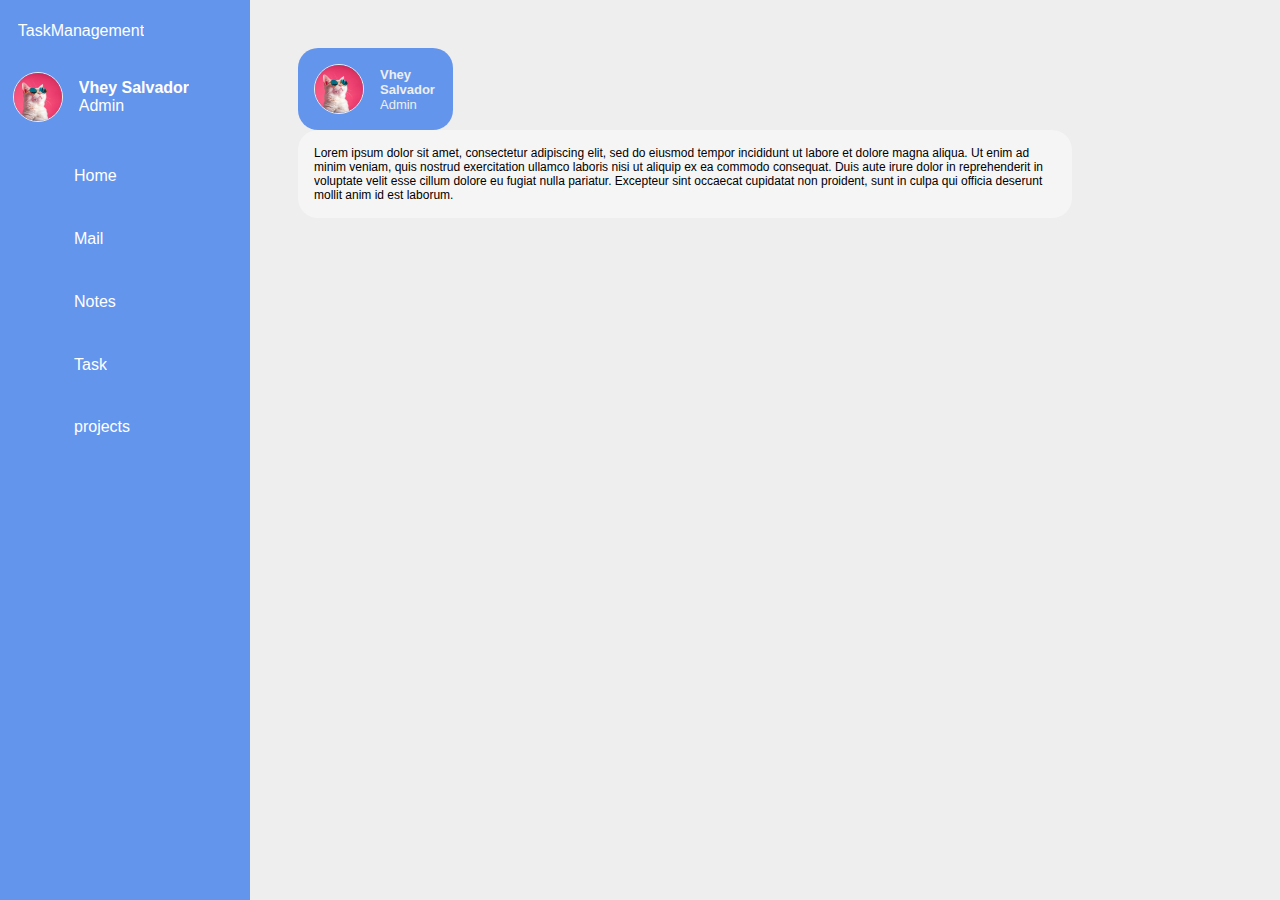
==== mail.html @ 63b8f0ae "add mail page and fix minor bug" ====
<!DOCTYPE html>
<html lang="en">
  <head>
    <meta charset="UTF-8" />
    <meta name="viewport" content="width=device-width, initial-scale=1.0" />
    <title>Mail</title>
    <link href="https://cdn.lineicons.com/4.0/lineicons.css" rel="stylesheet" />
    <link rel="stylesheet" href="mail.css" />
  </head>
  <body>
    <div class="sidebar active">
      <div class="top">
        <i class="lni lni-pagination" id="btn"></i>
        <div class="logo">
          <i class="lni lni-direction-alt"></i>
          <span>TaskManagement</span>
        </div>
        <div class="user">
          <img src="user-img.jpg" alt="user image" class="user-img" />
          <div>
            <p class="bold">Vhey Salvador</p>
            <p>Admin</p>
          </div>
        </div>
      </div>
      <ul>
        <li>
          <a href="index.html">
            <i class="lni lni-home"></i>
            <span class="nav-item">Home</span>
          </a>
          <span class="tooltip">Home</span>
        </li>

        <li>
          <a href="mail.html" id="mail-content">
            <i class="lni lni-envelope"></i>
            <span class="nav-item">Mail</span>
          </a>
          <span class="tooltip">Mail</span>
        </li>

        <li>
          <a href="#">
            <i class="lni lni-notepad"></i>
            <span class="nav-item">Notes</span>
          </a>
          <span class="tooltip">Notes</span>
        </li>

        <li>
          <a href="task.html" id="task-content">
            <i class="lni lni-cogs"></i>
            <span class="nav-item">Task</span>
          </a>
          <span class="tooltip">Task</span>
        </li>

        <li>
          <a href="#">
            <i class="lni lni-folder"></i>
            <span class="nav-item">projects</span>
          </a>
          <span class="tooltip">projects</span>
        </li>
      </ul>
    </div>

    <div class="main-content">
      <div class="mail-content">
        <div class="mail">
          <div class="mail-header">
            <img src="user-img.jpg" alt="user image" class="user-img" />
            <div>
              <p class="bold">Vhey Salvador</p>
              <p>Admin</p>
            </div>
          </div>
          <div class="mail-body">
            <p>
              Lorem ipsum dolor sit amet, consectetur adipiscing elit, sed do
              eiusmod tempor incididunt ut labore et dolore magna aliqua. Ut
              enim ad minim veniam, quis nostrud exercitation ullamco laboris
              nisi ut aliquip ex ea commodo consequat. Duis aute irure dolor in
              reprehenderit in voluptate velit esse cillum dolore eu fugiat
              nulla pariatur. Excepteur sint occaecat cupidatat non proident,
              sunt in culpa qui officia deserunt mollit anim id est laborum.
            </p>
          </div>
        </div>
      </div>
    </div>
  </body>
  <script src="script.js"></script>
</html>
---- mail.css ----
* {
  padding: 0px;
  margin: 0px;
  box-sizing: border-box;
  font-family: "Segoe UI", Tahoma, Geneva, Verdana, sans-serif;
  overflow: hidden;
}

.user-img {
  min-width: 50px;
  height: 50px;
  border-radius: 50%;
  border: 1px solid #eee;
}

.sidebar {
  position: absolute;
  top: 0;
  left: 0;
  height: 100vh;
  width: 84px;
  background-color: cornflowerblue;
  padding: 0.4rem 0.8rem;
  transition: all 0.9 ease;
}

.sidebar.active ~ .main-content {
  left: 250px;
  width: calc(100% - 250px);
}

.sidebar.active {
  width: 250px;
}

.sidebar #btn {
  position: absolute;
  color: #fff;
  top: 0.4rem;
  left: 50%;
  font-size: 1.2rem;
  line-height: 50px;
  transform: translate(-50%);
  cursor: pointer;
}

.sidebar.active #btn {
  left: 90%;
}

.sidebar .top .logo {
  color: white;
  display: flex;
  height: 50px;
  width: 100%;
  align-items: center;
  pointer-events: none;
  opacity: 0;
}

.sidebar.active .top .logo {
  opacity: 1;
}

.top .logo i {
  font: 2rem;
  margin-right: 5px;
}

.user {
  display: flex;
  align-items: center;
  margin: 1rem 0;
}

.user p {
  color: white;
  opacity: 1;
  margin-left: 1rem;
}

.bold {
  font-weight: 600;
}

.sidebar p {
  opacity: 0;
}

.sidebar.active p {
  opacity: 1;
}

.sidebar ul li {
  position: relative;
  list-style-type: none;
  height: 50px;
  width: 90%;
  margin: 0.8rem auto;
  line-height: 50px;
}

.sidebar ul li a {
  color: #fff;
  display: flex;
  align-items: center;
  text-decoration: none;
  border-radius: 0.8rem;
}

.sidebar ul li a:hover {
  background-color: #fff;
  color: cornflowerblue;
}

.sidebar ul li a i {
  min-width: 50px;
  text-align: center;
  height: 50px;
  border-radius: 12px;
  line-height: 50px;
}

.sidebar .nav-item {
  opacity: 0;
}

.sidebar.active .nav-item {
  opacity: 1;
}

.sidebar ul li .tooltip {
  position: absolute;
  left: 125px;
  top: 50%;
  transform: translate(-50%, -50%);
  box-shadow: 0 0.5rem 0.8rem rgba(0, 0, 0, 0.2);
  border-radius: 0.6rem;
  padding: 0.4rem 1.2rem;
  line-height: 1.8rem;
  z-index: 1;
  opacity: 0;
}

.sidebar ul li:hover .tooltip {
  opacity: 1;
}

.sidebar.active ul li .tooltip {
  display: none;
}

.main-content {
  position: relative;
  background-color: #eee;
  min-height: 100vh;
  left: 80px;
  transition: all 0.5s ease;
  width: calc(100% - 80px);
  padding: 1rem;
}

.mail-content {
  left: 80px;
  transition: all 0.5s ease;
  width: calc(100% - 80px);
  padding: 1rem;
}

.mail {
  min-height: 10vh;
  top: 0;
  left: 80px;
  transition: all 0.5s ease;
  width: calc(100% - 80px);
  padding: 1rem;
}

.mail-header {
  display: flex;
  gap: 1rem;
  align-items: center;
  padding: 1rem;
  background-color: cornflowerblue;
  color: #eee;
  width: 20%;
  border-radius: 20px;
  font-size: 13px;
}

.mail-body {
  padding: 1rem;
  background-color: rgb(245, 245, 245);
  border-radius: 20px;
  padding: 1rem;
  font-size: 12px;
}
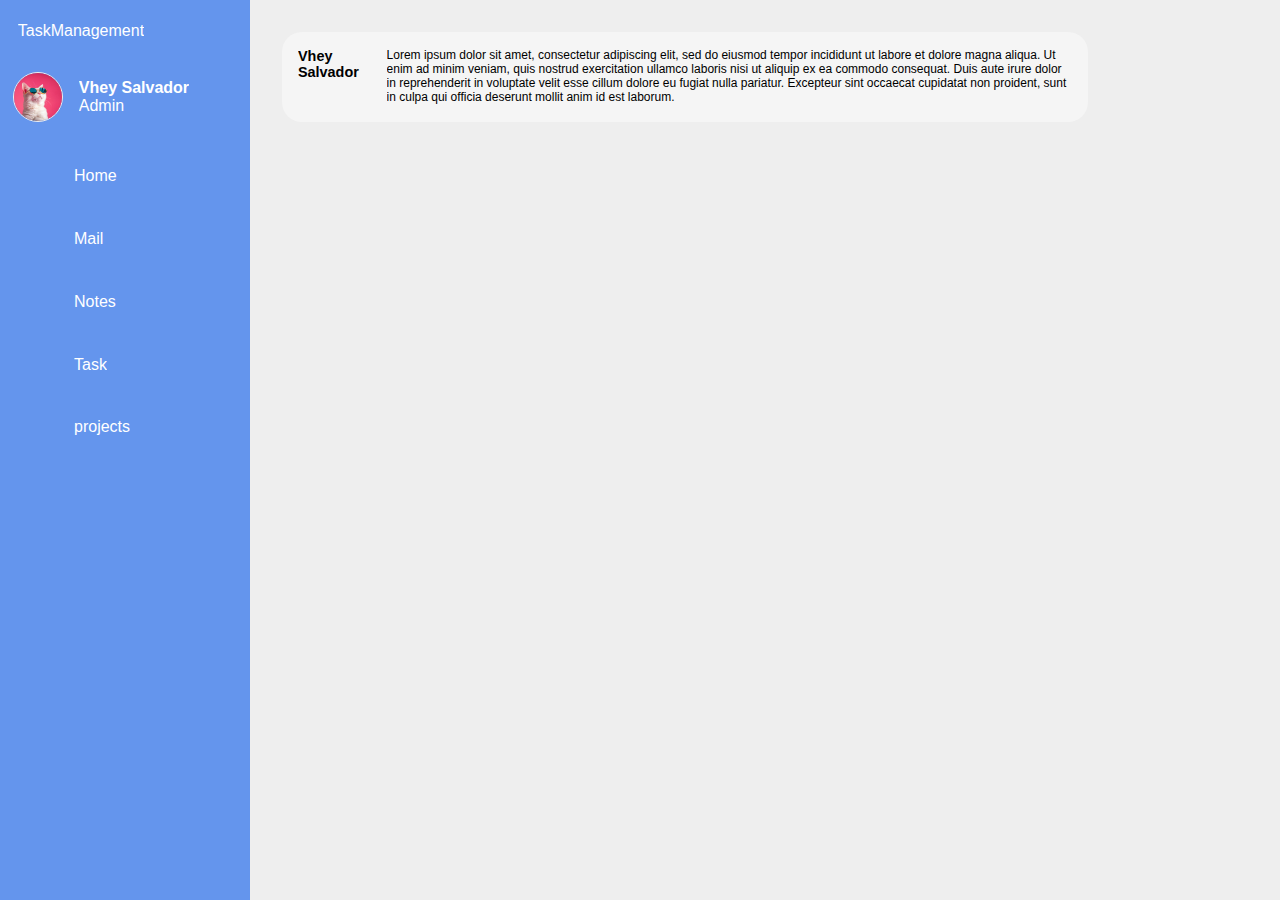
==== commit 1777c6be: "remodel mail section" ====
--- a/mail.html
+++ b/mail.html
@@ -69,24 +69,16 @@
     <div class="main-content">
       <div class="mail-content">
         <div class="mail">
-          <div class="mail-header">
-            <img src="user-img.jpg" alt="user image" class="user-img" />
-            <div>
-              <p class="bold">Vhey Salvador</p>
-              <p>Admin</p>
-            </div>
-          </div>
-          <div class="mail-body">
-            <p>
-              Lorem ipsum dolor sit amet, consectetur adipiscing elit, sed do
-              eiusmod tempor incididunt ut labore et dolore magna aliqua. Ut
-              enim ad minim veniam, quis nostrud exercitation ullamco laboris
-              nisi ut aliquip ex ea commodo consequat. Duis aute irure dolor in
-              reprehenderit in voluptate velit esse cillum dolore eu fugiat
-              nulla pariatur. Excepteur sint occaecat cupidatat non proident,
-              sunt in culpa qui officia deserunt mollit anim id est laborum.
-            </p>
-          </div>
+          <span id="sender">Vhey Salvador</span>
+          <p>
+            Lorem ipsum dolor sit amet, consectetur adipiscing elit, sed do
+            eiusmod tempor incididunt ut labore et dolore magna aliqua. Ut enim
+            ad minim veniam, quis nostrud exercitation ullamco laboris nisi ut
+            aliquip ex ea commodo consequat. Duis aute irure dolor in
+            reprehenderit in voluptate velit esse cillum dolore eu fugiat nulla
+            pariatur. Excepteur sint occaecat cupidatat non proident, sunt in
+            culpa qui officia deserunt mollit anim id est laborum.
+          </p>
         </div>
       </div>
     </div>
--- a/mail.css
+++ b/mail.css
@@ -176,22 +176,19 @@
   padding: 1rem;
 }
 
-.mail-header {
+.mail {
   display: flex;
-  gap: 1rem;
-  align-items: center;
-  padding: 1rem;
-  background-color: cornflowerblue;
-  color: #eee;
-  width: 20%;
-  border-radius: 20px;
-  font-size: 13px;
-}
-
-.mail-body {
+  flex-direction: row;
   padding: 1rem;
   background-color: rgb(245, 245, 245);
   border-radius: 20px;
   padding: 1rem;
   font-size: 12px;
 }
+
+.mail #sender {
+  font-weight: 700;
+  font-size: larger;
+  height: 100%;
+  width: 300px;
+}
